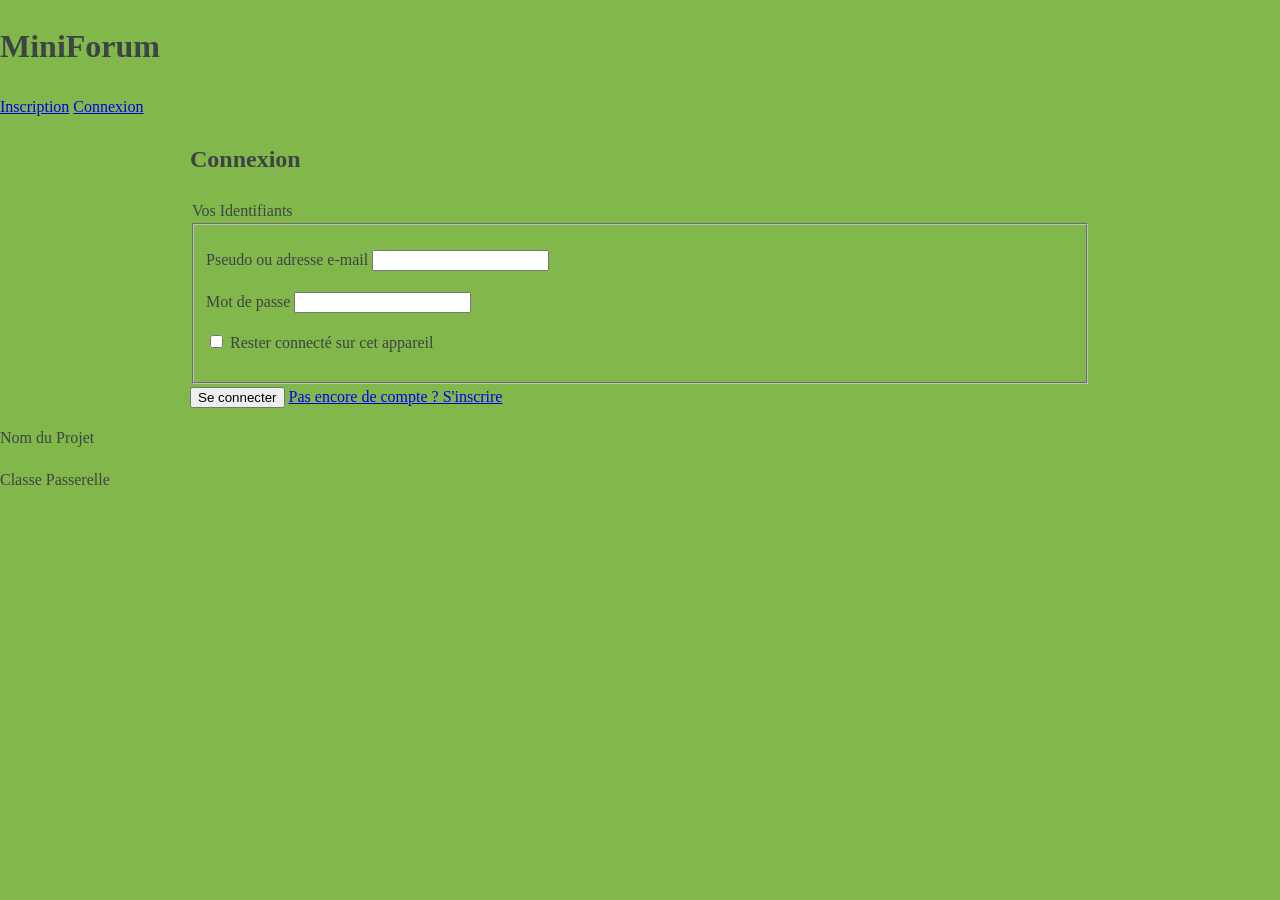
==== connexion.html @ 1d337b14 "Feuille de style branchee , reglages generaux" ====
<!DOCTYPE html>
<html lang ="fr">
    <head>
        <meta charset="UTF-8">
        <meta name =" viewport " content =" width = device -width , initial - scale =1.0 ">
        <title>MiniForum - Bienvenue sur le MiniForum</title>
        <link rel="stylesheet" href="style.css">

    </head>
    <body>
        <header>
            <h1>MiniForum</h1>
           <nav>
                <a href="inscription.html">Inscription</a>
                <a href="connexion.html">Connexion</a>
            </nav>
        </header>

        <main>
            <h2>Connexion</h2>
         <form action="/connexion" method="post">
            <legend>Vos Identifiants</legend>
            <fieldset>

                <p>
                    <label>Pseudo ou adresse e-mail</label>
                    <input type="text" id="identifiant" name="identifiant" required>
                </p>

                <p>
                    <label for="password">Mot de passe</label>
                    <input type="text" id="password" name="password" required>
                </p>

                <p>
                    <input type="checkbox" id="connecte" name="connecte">
                    <label>Rester connecté sur cet appareil</label>
                </p>

            </fieldset>

            <button type="submit">Se connecter</button>
            <a href="inscription.html">Pas encore de compte ? S'inscrire</a>
         </form>
        </main>

        <footer>
            <p>Nom du Projet</p>
            <p>Classe Passerelle</p>
        </footer>
    </body>
</html>
---- style.css ----
*{ box-sizing: border-box; }
/*
palette de couleur:
--> vert clair:#82b74b
--> vert foncé: #405d27
--> beige: #c1946a
--> gris foncé: #3e4444
*/
 
/* === 1. Reglages generaux ============================ */
body
{
    margin: 0;
    font-family: Didot, serif;
    size: 16px;
    line-height: 1.6;
    color: #3e4444;
    background-color: #82b74b;
}

main{
    width: 900px;
    margin: 0 auto;
    padding: 0;
}
/* === 2. En-tete et navigation ======================== */
/* === 3. Contenu principal ============================ */
/* === 4. Cartes de sujet ============================== */
/* === 5. Formulaires ================================== */
/* === 6. Pied de page ================================= */
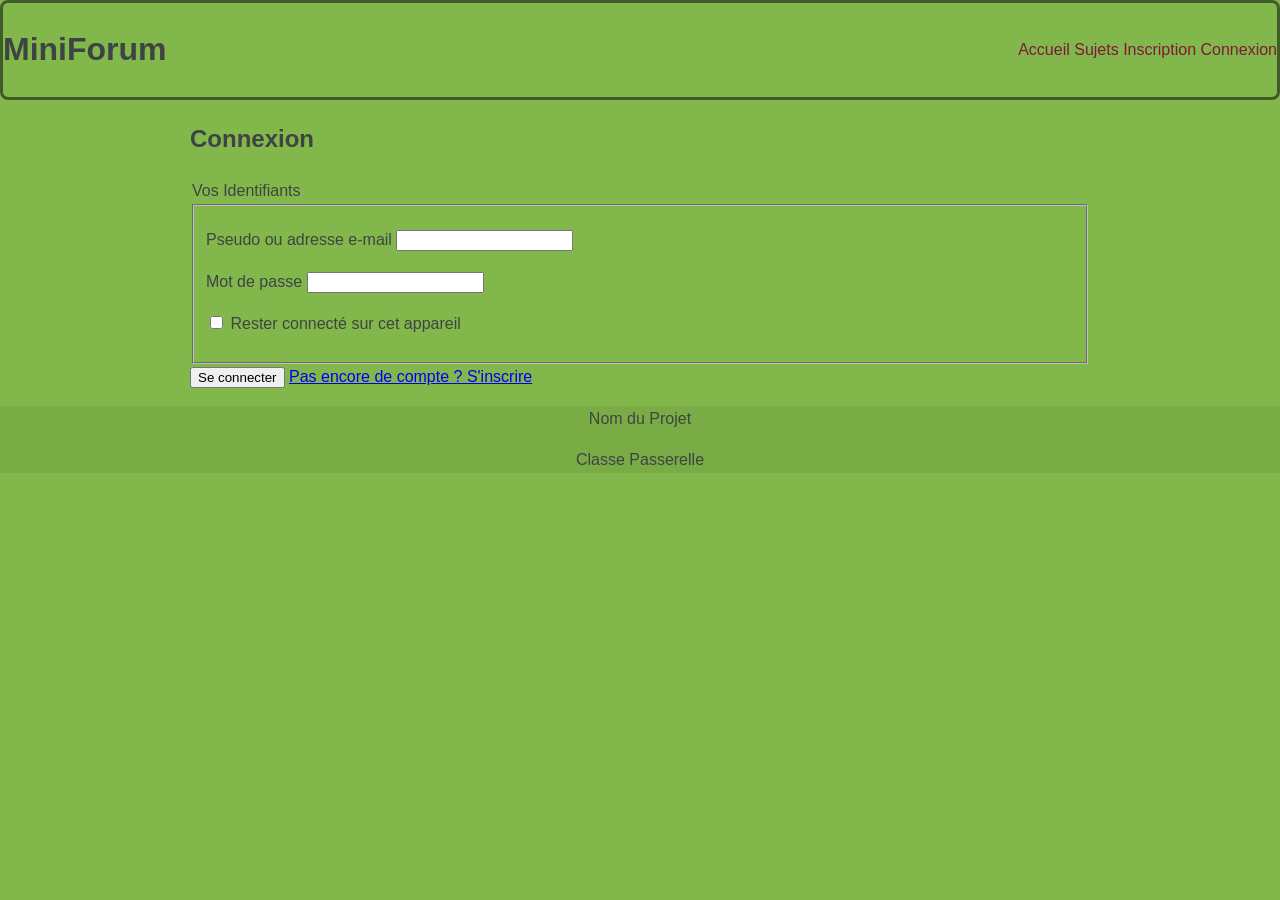
==== commit 951e3694: "En-tete et navigation en Flexbox" ====
--- a/connexion.html
+++ b/connexion.html
@@ -8,9 +8,11 @@
 
     </head>
     <body>
-        <header>
+        <header class="entete">
             <h1>MiniForum</h1>
            <nav>
+                <a href="index.html">Accueil</a>
+                <a href="#sujets">Sujets</a>
                 <a href="inscription.html">Inscription</a>
                 <a href="connexion.html">Connexion</a>
             </nav>
@@ -39,12 +41,12 @@
 
             </fieldset>
 
-            <button type="submit">Se connecter</button>
+            <button type="submit" class="bouton">Se connecter</button>
             <a href="inscription.html">Pas encore de compte ? S'inscrire</a>
          </form>
         </main>
 
-        <footer>
+        <footer class="pied">
             <p>Nom du Projet</p>
             <p>Classe Passerelle</p>
         </footer>
--- a/style.css
+++ b/style.css
@@ -5,13 +5,14 @@
 --> vert foncé: #405d27
 --> beige: #c1946a
 --> gris foncé: #3e4444
+--> bordeaux: #7B1B38
 */
  
 /* === 1. Reglages generaux ============================ */
 body
 {
     margin: 0;
-    font-family: Didot, serif;
+    font-family: Didot, sans-serif;
     size: 16px;
     line-height: 1.6;
     color: #3e4444;
@@ -24,7 +25,40 @@
     padding: 0;
 }
 /* === 2. En-tete et navigation ======================== */
+.entete{
+
+    display: flex;
+    justify-content: space-between;
+    align-items: center;
+    border: 3px solid #405d27;
+    border-radius: 8px;
+}
+
+nav ul { 
+    display: flex;
+    gap: 20px;
+    list-style: none; 
+    margin: 0; 
+    padding: 0; 
+}
+
+.entete nav a{
+    color: #7B1B38;
+    text-decoration: none;
+}
+
+.liste-sujets .carte-sujet a{
+    color: #7B1B38;
+    text-decoration: none;
+}
+
+
 /* === 3. Contenu principal ============================ */
 /* === 4. Cartes de sujet ============================== */
 /* === 5. Formulaires ================================== */
 /* === 6. Pied de page ================================= */
+
+.pied {
+    background-color: #405d271f;
+    text-align: center;
+}
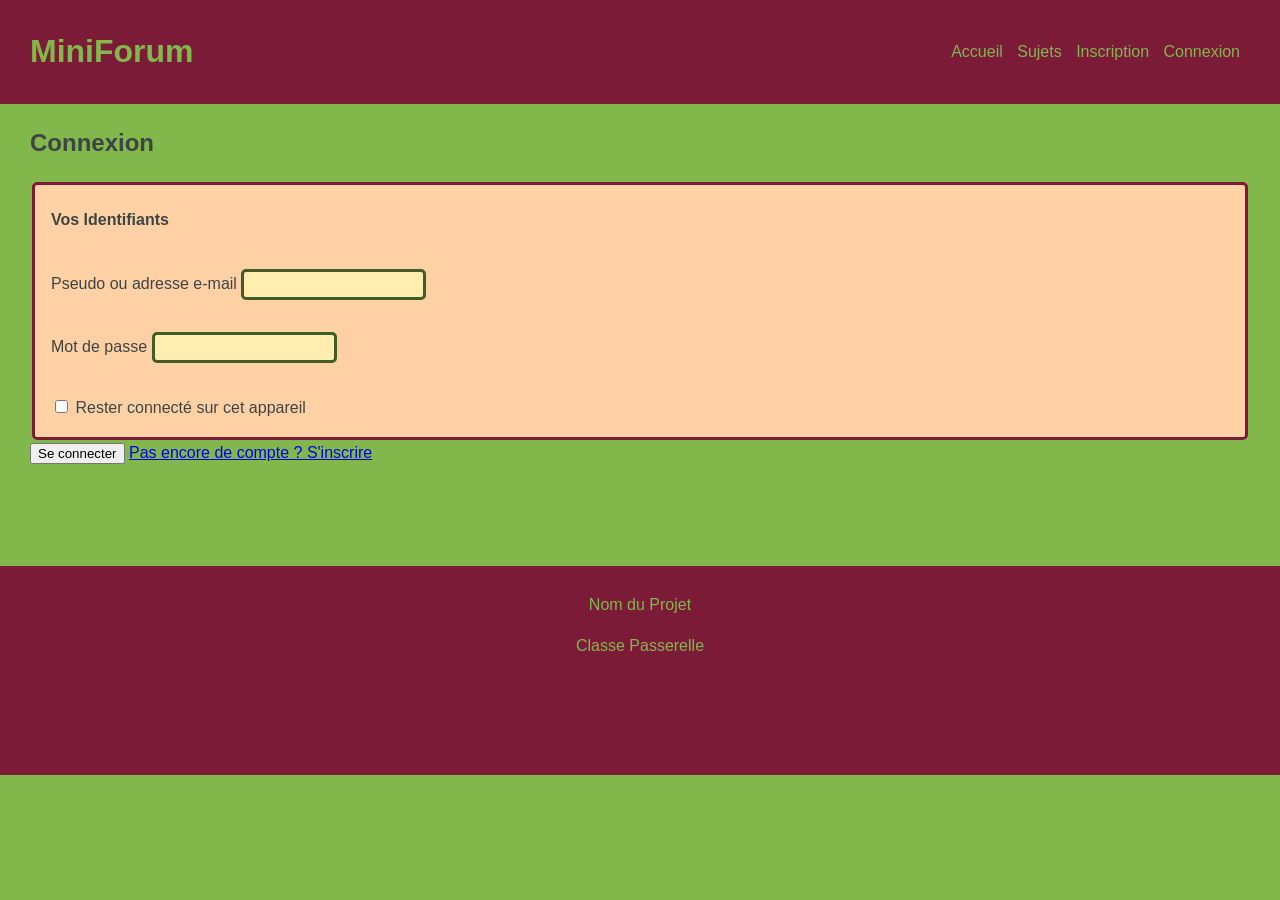
==== commit 3db143d3: "Liste des sujets en Flexbox vertical" ====
--- a/connexion.html
+++ b/connexion.html
@@ -21,8 +21,10 @@
         <main>
             <h2>Connexion</h2>
          <form action="/connexion" method="post">
-            <legend>Vos Identifiants</legend>
-            <fieldset>
+            
+            <fieldset class="carte-message">
+
+                <h4>Vos Identifiants</h4>
 
                 <p>
                     <label>Pseudo ou adresse e-mail</label>
--- a/style.css
+++ b/style.css
@@ -3,16 +3,17 @@
 palette de couleur:
 --> vert clair:#82b74b
 --> vert foncé: #405d27
---> beige: #c1946a
+--> beige: #c1946a  #ffd1a5 #ffeeaf
 --> gris foncé: #3e4444
 --> bordeaux: #7B1B38
 */
  
 /* === 1. Reglages generaux ============================ */
+
 body
 {
     margin: 0;
-    font-family: Didot, sans-serif;
+    font-family: 'Luckiest Guy', cursive, sans-serif;
     size: 16px;
     line-height: 1.6;
     color: #3e4444;
@@ -20,18 +21,22 @@
 }
 
 main{
-    width: 900px;
-    margin: 0 auto;
+    /* width: 90px; */
+    /* margin: 0 auto; */
+    margin-left: 30px;
+    margin-right: 30px;
     padding: 0;
 }
 /* === 2. En-tete et navigation ======================== */
 .entete{
-
+    align-items: center;
+    background-color: #7B1B38;
+    border: 0px solid #405d27;
+    border-radius: 0px;
+    color: #82b74b;
     display: flex;
     justify-content: space-between;
-    align-items: center;
-    border: 3px solid #405d27;
-    border-radius: 8px;
+    padding: 5px 30px;
 }
 
 nav ul { 
@@ -43,22 +48,92 @@
 }
 
 .entete nav a{
+    padding-right: 10px;
+    color: #82b74b;
+    text-decoration: none;
+}
+
+.liste-sujets { 
+    display: flex;
+    flex-direction: column;
+    gap: 5px;
+    list-style: none;
+    margin: 0;
+    padding: 0;
+}
+
+/* === 3. Contenu principal ============================ */
+
+/* === 4. Cartes de sujet ============================== */
+
+.carte-sujet {
+    margin-top: 5px;
+    padding: 16px;
+    border: 3px solid #7B1B38;
+    border-radius: 5px;
+    background-color: #ffd1a5;
+    width: none;
+}
+
+.carte-sujet a{
     color: #7B1B38;
     text-decoration: none;
 }
 
-.liste-sujets .carte-sujet a{
-    color: #7B1B38;
-    text-decoration: none;
+.carte-sujet strong{
+    color: #405d27d3;
 }
 
+/* === 5. Formulaires ================================== */
 
-/* === 3. Contenu principal ============================ */
-/* === 4. Cartes de sujet ============================== */
-/* === 5. Formulaires ================================== */
+.carte-message {
+    display: flex;
+    flex-direction: column;
+    justify-content: flex-start;
+    align-items: stretch;
+    align-content: flex-start;
+    flex-wrap: wrap;
+
+    margin-top: 5px;
+    padding: 0px 16px;
+    border: 3px solid #7B1B38;
+    border-radius: 5px;
+    background-color: #ffd1a5;
+    width: none;
+}
+
+.carte-message p textarea{
+    background-color: #ffeeaf;
+    padding: 16px;
+    border: 3px solid #405d27;
+    border-radius: 5px;
+    width: none;
+    flex-grow: 1;
+    resize:vertical;
+}
+
+.carte-message p input{
+    background-color: #ffeeaf;
+    padding: 5px;
+    border: 3px solid #405d27;
+    border-radius: 5px;
+    width: none;
+}
+
+.carte-message select{
+    background-color: #ffeeaf;
+    padding: 5px;
+    border: 3px solid #405d27;
+    border-radius: 5px;
+    width: none;
+}
+
 /* === 6. Pied de page ================================= */
-
 .pied {
-    background-color: #405d271f;
+    color: #82b74b;
+    margin-top: 100px;
+    padding-top: 10px;
+    padding-bottom: 100px;
+    background-color: #7B1B38;
     text-align: center;
 }
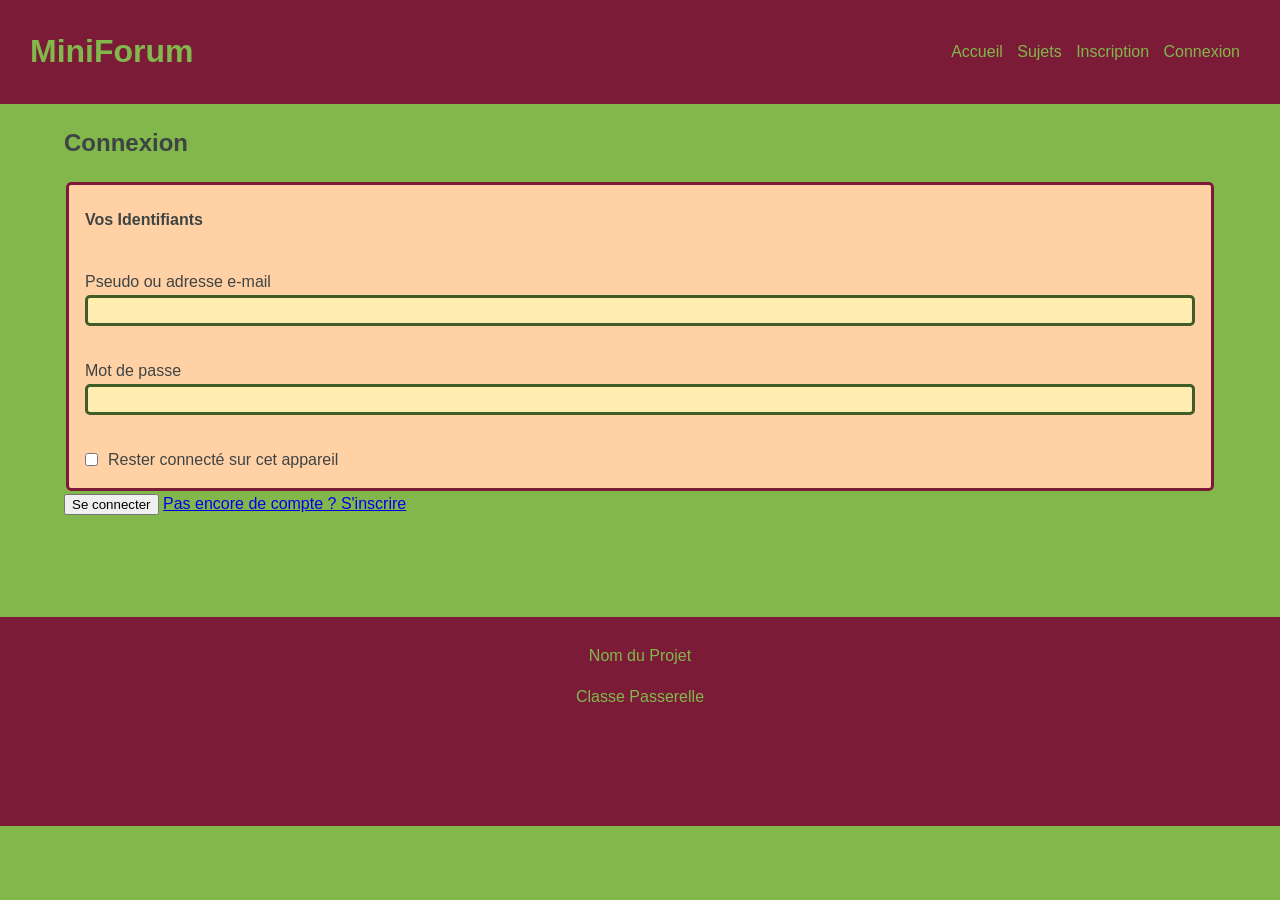
==== commit be047965: "Réglage de tous les problèmes de carte" ====
--- a/connexion.html
+++ b/connexion.html
@@ -37,7 +37,7 @@
                 </p>
 
                 <p>
-                    <input type="checkbox" id="connecte" name="connecte">
+                    <input class="option" type="checkbox" id="connecte" name="connecte">
                     <label>Rester connecté sur cet appareil</label>
                 </p>
 
--- a/style.css
+++ b/style.css
@@ -14,19 +14,23 @@
 {
     margin: 0;
     font-family: 'Luckiest Guy', cursive, sans-serif;
-    size: 16px;
+    font-size: 16px;
     line-height: 1.6;
     color: #3e4444;
     background-color: #82b74b;
 }
 
 main{
-    /* width: 90px; */
-    /* margin: 0 auto; */
-    margin-left: 30px;
-    margin-right: 30px;
+    width: 90%;
+    max-width: 1200px;
+    margin: 0 auto;
     padding: 0;
 }
+
+/* label { 
+    display: block; 
+    margin-bottom: 4px; 
+} */
 /* === 2. En-tete et navigation ======================== */
 .entete{
     align-items: center;
@@ -72,7 +76,6 @@
     border: 3px solid #7B1B38;
     border-radius: 5px;
     background-color: #ffd1a5;
-    width: none;
 }
 
 .carte-sujet a{
@@ -86,47 +89,66 @@
 
 /* === 5. Formulaires ================================== */
 
-.carte-message {
+input, textarea, select, button{
+    font-family: inherit;
+}
+
+.option-publication, .carte-message {
     display: flex;
     flex-direction: column;
     justify-content: flex-start;
     align-items: stretch;
     align-content: flex-start;
-    flex-wrap: wrap;
 
     margin-top: 5px;
     padding: 0px 16px;
     border: 3px solid #7B1B38;
     border-radius: 5px;
     background-color: #ffd1a5;
-    width: none;
 }
 
-.carte-message p textarea{
+textarea{
+    padding: 16px;
+    width:100%;
     background-color: #ffeeaf;
-    padding: 16px;
     border: 3px solid #405d27;
     border-radius: 5px;
-    width: none;
-    flex-grow: 1;
-    resize:vertical;
+    resize:none;
 }
 
 .carte-message p input{
+    width: 100%;
     background-color: #ffeeaf;
     padding: 5px;
     border: 3px solid #405d27;
     border-radius: 5px;
-    width: none;
 }
 
-.carte-message select{
+.option-publication p select{
     background-color: #ffeeaf;
     padding: 5px;
     border: 3px solid #405d27;
     border-radius: 5px;
-    width: none;
 }
+
+.carte-message label {
+    display: block;
+}
+
+.carte-message p:has(input[type="checkbox"]) {
+    display: flex;
+    flex-direction: row;       /* Met la case et le texte côte à côte */
+    align-items: center;       /* Aligne parfaitement la case et le texte verticalement */
+    justify-content: flex-start; /* Aligne le tout à gauche */
+    gap: 10px;                 /* Crée un espace propre de 10px entre la case et le texte */
+}
+
+.carte-message p input[type="checkbox"] {
+    width: auto;               /* Reprend sa taille de case normale */
+    margin: 0;                 /* Supprime les marges indésirables */
+    cursor: pointer;           /* Ajoute le curseur "main" au survol */
+}
+
 
 /* === 6. Pied de page ================================= */
 .pied {
@@ -136,4 +158,4 @@
     padding-bottom: 100px;
     background-color: #7B1B38;
     text-align: center;
-}
+}
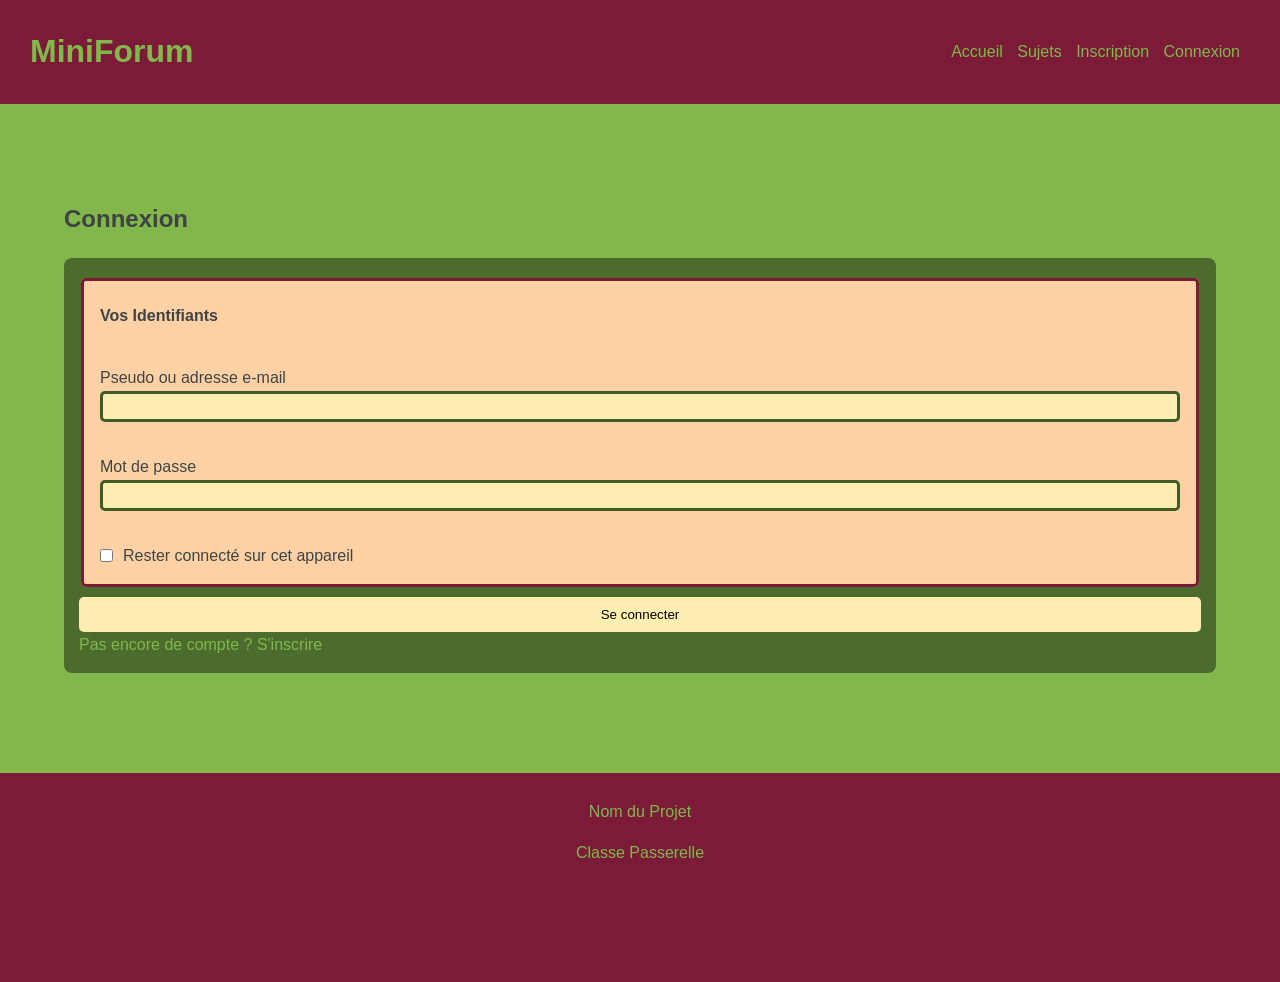
==== commit 480e2f47: "TP 04 point 7" ====
--- a/connexion.html
+++ b/connexion.html
@@ -12,7 +12,7 @@
             <h1>MiniForum</h1>
            <nav>
                 <a href="index.html">Accueil</a>
-                <a href="#sujets">Sujets</a>
+                <a href="index.html#sujets">Sujets</a>
                 <a href="inscription.html">Inscription</a>
                 <a href="connexion.html">Connexion</a>
             </nav>
@@ -44,7 +44,7 @@
             </fieldset>
 
             <button type="submit" class="bouton">Se connecter</button>
-            <a href="inscription.html">Pas encore de compte ? S'inscrire</a>
+            <a href="inscription.html" class="link">Pas encore de compte ? S'inscrire</a>
          </form>
         </main>
 
--- a/style.css
+++ b/style.css
@@ -27,6 +27,9 @@
     padding: 0;
 }
 
+h2 {
+    margin-top: 96px;
+}
 /* label { 
     display: block; 
     margin-bottom: 4px; 
@@ -57,6 +60,24 @@
     text-decoration: none;
 }
 
+.entete nav a:hover{
+    padding-right: 10px;
+    color: #405d27;
+    text-decoration: none;
+}
+
+.entete nav a:focus-visible{
+    padding-right: 10px;
+    color: #405d27;
+    text-decoration: none;
+    outline: 3px solid #405d27;
+    border-radius: 3px;
+    outline-offset: 2px;    
+}
+
+
+/* === 3. Contenu principal ============================ */
+
 .liste-sujets { 
     display: flex;
     flex-direction: column;
@@ -66,7 +87,6 @@
     padding: 0;
 }
 
-/* === 3. Contenu principal ============================ */
 
 /* === 4. Cartes de sujet ============================== */
 
@@ -83,6 +103,11 @@
     text-decoration: none;
 }
 
+.carte-sujet a:hover{
+    color: #82b74b;
+    text-decoration: none;
+}
+
 .carte-sujet strong{
     color: #405d27d3;
 }
@@ -116,6 +141,12 @@
     resize:none;
 }
 
+textarea:focus-visible{ 
+    outline: 3px solid #7B1B38;
+    border-radius: 5px;
+    outline-offset: 2px;
+}
+
 .carte-message p input{
     width: 100%;
     background-color: #ffeeaf;
@@ -124,11 +155,22 @@
     border-radius: 5px;
 }
 
-.option-publication p select{
+.carte-message p input:focus-visible{ 
+    outline: 3px solid #7B1B38;
+    border-radius: 5px;
+    outline-offset: 2px;
+}
+
+.option-publication select{
     background-color: #ffeeaf;
     padding: 5px;
     border: 3px solid #405d27;
     border-radius: 5px;
+}
+
+.option-publication select:focus-visible{ 
+    outline: 3px solid #7B1B38;
+    outline-offset: 2px;
 }
 
 .carte-message label {
@@ -149,6 +191,68 @@
     cursor: pointer;           /* Ajoute le curseur "main" au survol */
 }
 
+form{
+   display: flex;
+    flex-direction: column;
+    justify-content: flex-start;
+    align-items: stretch;
+    align-content: flex-start;
+
+    margin-top: 5px;
+    padding: 15px;
+    border: 0px solid #7B1B38;
+    border-radius: 8px;
+    background-color: #405d27d3; 
+}
+
+.bouton{
+    border: none;
+    width: 100%;
+    margin-top: 10px;
+    background-color: #ffeeaf;
+    padding: 10px;
+    border-radius: 5px;
+}
+
+.bouton:focus-visible{ 
+    color: #82b74b;
+    background-color: #7B1B38;
+    outline: 0px;
+    outline-offset: 2px;
+}
+
+.bouton:hover{
+    color: #82b74b;
+    background-color: #7B1B38;
+}
+
+
+
+.link{
+    color: #82b74b;
+    text-decoration: none;
+}
+
+.link:hover{
+    color: #7B1B38;
+    text-decoration: underline;
+}
+
+.link:focus-visible{
+    outline: 3px solid #7B1B38;
+    border-radius: 5px;
+    outline-offset: 2px;
+}
+
+section form input[type="radio"]{
+    accent-color: #405d27;
+}
+
+section form input[type="radio"]:focus-visible{ 
+    outline: 3px solid #7B1B38;
+    outline-offset: 2px;
+}
+
 
 /* === 6. Pied de page ================================= */
 .pied {
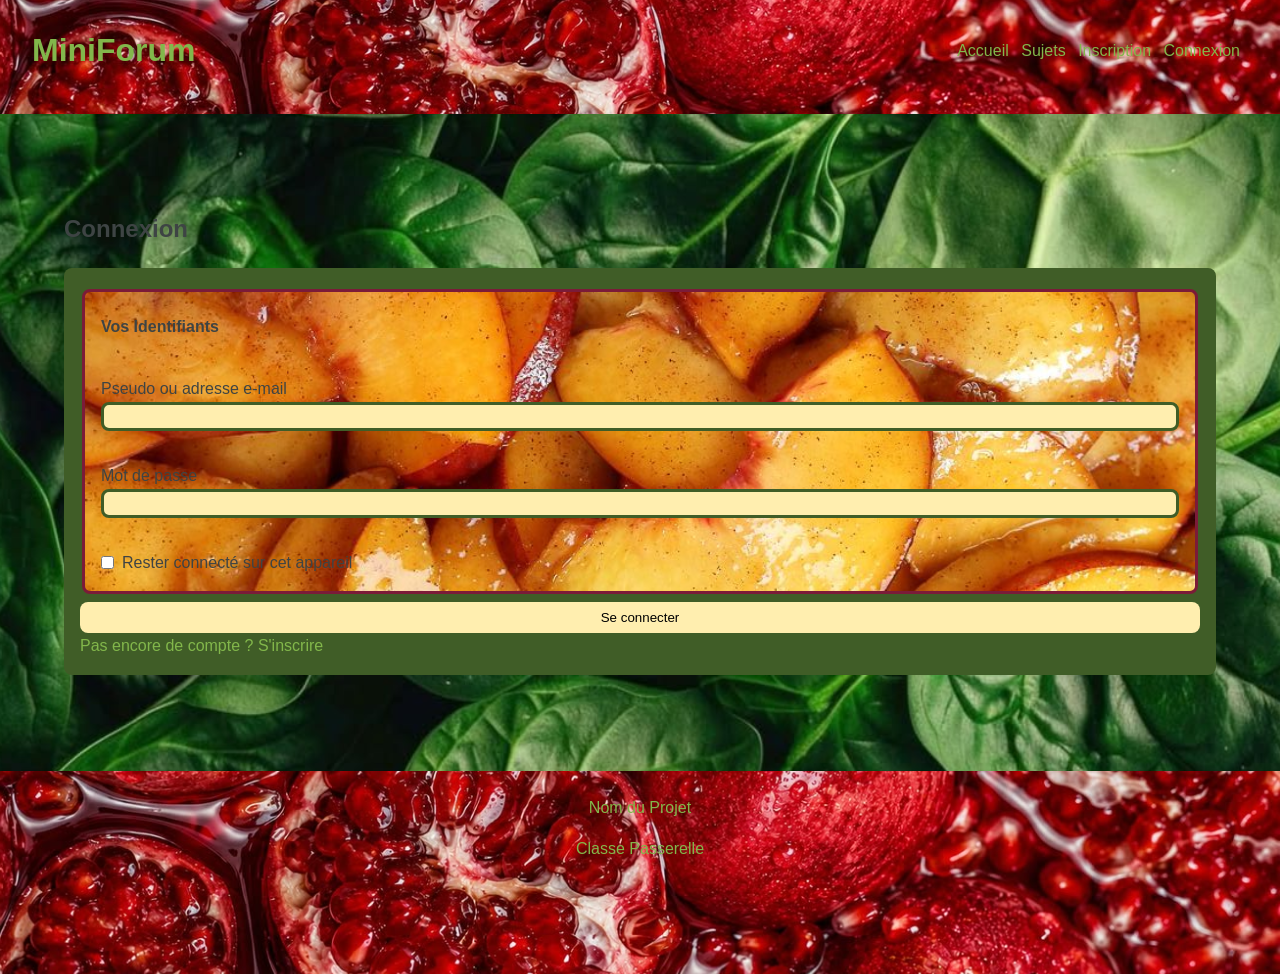
==== commit e815bed0: "app.js branche sur les quatre pages" ====
--- a/connexion.html
+++ b/connexion.html
@@ -5,6 +5,7 @@
         <meta name =" viewport " content =" width = device -width , initial - scale =1.0 ">
         <title>MiniForum - Bienvenue sur le MiniForum</title>
         <link rel="stylesheet" href="style.css">
+        <script src="app .js" defer > </script>
 
     </head>
     <body>
--- a/style.css
+++ b/style.css
@@ -9,26 +9,51 @@
 */
  
 /* === 1. Reglages generaux ============================ */
+:root{
+
+    --couleur-texte: #3e4444;
+    --couleur-form: #405d27;
+    --couleur-fond: #82b74b;
+    --couleur-carte:#ffd1a5;
+    --couleur-bordure-lien: #7B1B38;
+    --couleur-bulle:#ffeeaf;
+
+    --pas-espace: 0rem;
+    --espace-tres-petit: 0.25rem; 
+    --espace-petit: 0.5rem;
+    --espace-moyen: 1rem; 
+    --espace-grand: 2rem;
+    --espace-tres-grand: 6rem;
+
+    --rayon: 0.5rem;
+}
 
 body
 {
-    margin: 0;
+    background-image: url('téléchargement (1).jpg');
+    background-repeat: no-repeat;
+    background-position: center center;
+    background-size: cover;
+    background-attachment: fixed;
+
+    margin: var(--pas-espace);
     font-family: 'Luckiest Guy', cursive, sans-serif;
-    font-size: 16px;
+    font-size: 1rem;
     line-height: 1.6;
-    color: #3e4444;
-    background-color: #82b74b;
+    color: var(--couleur-texte);
+    background-color: var(--couleur-fond);
 }
 
 main{
     width: 90%;
-    max-width: 1200px;
-    margin: 0 auto;
-    padding: 0;
+    max-width: 75rem;
+    margin: var(--pas-espace) auto;
+    padding: var(--pas-espace);
 }
 
 h2 {
-    margin-top: 96px;
+    margin-top: var(--espace-tres-grand);
+    flex: 1 1 100%;
 }
 /* label { 
     display: block; 
@@ -36,42 +61,54 @@
 } */
 /* === 2. En-tete et navigation ======================== */
 .entete{
-    align-items: center;
-    background-color: #7B1B38;
-    border: 0px solid #405d27;
-    border-radius: 0px;
-    color: #82b74b;
-    display: flex;
+    align-items: flex-start; /* center*/
+    background-color: var(--couleur-bordure-lien);
+    border: 0px solid var(--couleur-form);
+    color: var(--couleur-fond);
+    display: flex;
+    flex-direction: column;
     justify-content: space-between;
-    padding: 5px 30px;
+    gap: var(--espace-petit); /* a modifier*/
+    padding: var(--espace-tres-petit) var(--espace-grand);
+    padding-bottom: var(--espace-moyen);
+
+    background-image: url('téléchargement.jpg');
+    background-repeat: repeat;
+    background-position: center center;
+    background-size: cover;
+    background-attachment:scroll;
+}
+
+@media (min-width: 48rem) {
+.entete { flex-direction: row; align-items: center;}
 }
 
 nav ul { 
     display: flex;
-    gap: 20px;
+    gap: var(--espace-moyen);
     list-style: none; 
-    margin: 0; 
-    padding: 0; 
+    margin: var(--pas-espace); 
+    padding: var(--pas-espace); 
 }
 
 .entete nav a{
-    padding-right: 10px;
-    color: #82b74b;
+    padding-right: var(--espace-petit);
+    color: var(--couleur-fond);
     text-decoration: none;
 }
 
 .entete nav a:hover{
-    padding-right: 10px;
-    color: #405d27;
+    padding-right: var(--espace-petit);
+    color: var(--couleur-form);
     text-decoration: none;
 }
 
 .entete nav a:focus-visible{
-    padding-right: 10px;
-    color: #405d27;
-    text-decoration: none;
-    outline: 3px solid #405d27;
-    border-radius: 3px;
+    padding-right: var(--espace-petit);
+    color: var(--couleur-form);
+    text-decoration: none;
+    outline: 3px solid var(--couleur-form);
+    border-radius: var(--rayon);
     outline-offset: 2px;    
 }
 
@@ -80,37 +117,72 @@
 
 .liste-sujets { 
     display: flex;
-    flex-direction: column;
-    gap: 5px;
+    flex-wrap: wrap;
+    gap: var(--espace-tres-petit);
     list-style: none;
-    margin: 0;
-    padding: 0;
+    margin: var(--pas-espace);
+    padding: var(--pas-espace);
+}
+
+.zone-sujet {
+    display: flex;
+    flex-wrap: wrap;
+    gap: var(--espace-grand);
+}
+
+.fil-messages{
+    flex: 1 1 24rem;
+}
+
+.infos-sujet{
+    flex: 0 0 20rem;
 }
 
 
 /* === 4. Cartes de sujet ============================== */
 
 .carte-sujet {
-    margin-top: 5px;
-    padding: 16px;
-    border: 3px solid #7B1B38;
-    border-radius: 5px;
-    background-color: #ffd1a5;
+    background-image: url('téléchargement\ \(3\).jpg');
+    background-repeat: repeat;
+    background-position: center center;
+    background-size: cover;
+    background-attachment:scroll;
+
+    margin-top: var(--espace-tres-petit);
+    padding: var(--espace-moyen);
+    border: 3px solid var(--couleur-bordure-lien);
+    border-radius: var(--rayon);
+    background-color: var(--couleur-carte);
+    flex: 1 1 18rem;
 }
 
 .carte-sujet a{
-    color: #7B1B38;
-    text-decoration: none;
-}
-
-.carte-sujet a:hover{
-    color: #82b74b;
+    color:var(--couleur-bordure-lien);
+    text-decoration: none;
+}
+
+.carte-sujet a:focus-visible{
+    outline: 3px solid var(--couleur-bordure-lien);
+    border-radius: var(--rayon);
+    outline-offset: 2px;
+}
+
+.carte-sujet:hover{
+    border: 3px solid var(--couleur-bordure-lien);
+    background-color: var(--couleur-bordure-lien);
+    color:var(--couleur-fond);
+}
+
+.carte-sujet:hover strong,
+.carte-sujet:hover a{
+    color: var(--couleur-fond);
     text-decoration: none;
 }
 
 .carte-sujet strong{
-    color: #405d27d3;
-}
+    color: var(--couleur-form);
+}
+
 
 /* === 5. Formulaires ================================== */
 
@@ -119,6 +191,12 @@
 }
 
 .option-publication, .carte-message {
+    background-image: url('téléchargement\ \(2\).jpg');
+    background-repeat: repeat;
+    background-position: center center;
+    background-size: cover;
+    background-attachment:scroll;
+
     display: flex;
     flex-direction: column;
     justify-content: flex-start;
@@ -126,50 +204,50 @@
     align-content: flex-start;
 
     margin-top: 5px;
-    padding: 0px 16px;
-    border: 3px solid #7B1B38;
-    border-radius: 5px;
-    background-color: #ffd1a5;
+    padding: var(--pas-espace) var(--espace-moyen);
+    border: 3px solid var(--couleur-bordure-lien);
+    border-radius: var(--rayon);
+    background-color: var(--couleur-carte);
 }
 
 textarea{
-    padding: 16px;
+    padding: var(--espace-moyen);
     width:100%;
-    background-color: #ffeeaf;
-    border: 3px solid #405d27;
-    border-radius: 5px;
+    background-color: var(--couleur-bulle);
+    border: 3px solid var(--couleur-form);
+    border-radius: var(--rayon);
     resize:none;
 }
 
 textarea:focus-visible{ 
-    outline: 3px solid #7B1B38;
-    border-radius: 5px;
+    outline: 3px solid var(--couleur-bordure-lien);
+    border-radius: var(--rayon);
     outline-offset: 2px;
 }
 
 .carte-message p input{
     width: 100%;
-    background-color: #ffeeaf;
-    padding: 5px;
-    border: 3px solid #405d27;
-    border-radius: 5px;
+    background-color: var(--couleur-bulle);
+    padding: var(--espace-tres-petit);
+    border: 3px solid var(--couleur-form);
+    border-radius: var(--rayon);
 }
 
 .carte-message p input:focus-visible{ 
-    outline: 3px solid #7B1B38;
-    border-radius: 5px;
+    outline: 3px solid var(--couleur-bordure-lien);
+    border-radius: var(--rayon);
     outline-offset: 2px;
 }
 
 .option-publication select{
-    background-color: #ffeeaf;
-    padding: 5px;
-    border: 3px solid #405d27;
-    border-radius: 5px;
+    background-color: var(--couleur-bulle);
+    padding: var(--espace-tres-petit);
+    border: 3px solid var(--couleur-form);
+    border-radius: var(--rayon);
 }
 
 .option-publication select:focus-visible{ 
-    outline: 3px solid #7B1B38;
+    outline: 3px solid var(--couleur-bordure-lien);
     outline-offset: 2px;
 }
 
@@ -182,12 +260,12 @@
     flex-direction: row;       /* Met la case et le texte côte à côte */
     align-items: center;       /* Aligne parfaitement la case et le texte verticalement */
     justify-content: flex-start; /* Aligne le tout à gauche */
-    gap: 10px;                 /* Crée un espace propre de 10px entre la case et le texte */
+    gap: var(--espace-petit);                 /* Crée un espace propre de 10px entre la case et le texte */
 }
 
 .carte-message p input[type="checkbox"] {
     width: auto;               /* Reprend sa taille de case normale */
-    margin: 0;                 /* Supprime les marges indésirables */
+    margin: var(--pas-espace);                 /* Supprime les marges indésirables */
     cursor: pointer;           /* Ajoute le curseur "main" au survol */
 }
 
@@ -198,68 +276,72 @@
     align-items: stretch;
     align-content: flex-start;
 
-    margin-top: 5px;
-    padding: 15px;
-    border: 0px solid #7B1B38;
-    border-radius: 8px;
-    background-color: #405d27d3; 
+    margin-top: var(--espace-tres-petit);
+    padding: var(--espace-moyen);
+    border: 0px solid var(--couleur-bordure-lien);
+    border-radius: var(--rayon);
+    background-color: var(--couleur-form); 
 }
 
 .bouton{
     border: none;
     width: 100%;
-    margin-top: 10px;
-    background-color: #ffeeaf;
-    padding: 10px;
-    border-radius: 5px;
+    margin-top: var(--espace-petit);
+    background-color: var(--couleur-bulle);
+    padding: var(--espace-petit);
+    border-radius: var(--rayon);
 }
 
 .bouton:focus-visible{ 
-    color: #82b74b;
-    background-color: #7B1B38;
+    color: var(--couleur-fond);
+    background-color: var(--couleur-bordure-lien);
     outline: 0px;
     outline-offset: 2px;
 }
 
 .bouton:hover{
-    color: #82b74b;
-    background-color: #7B1B38;
-}
-
-
+    color: var(--couleur-fond);
+    background-color: var(--couleur-bordure-lien);
+}
 
 .link{
-    color: #82b74b;
+    color: var(--couleur-fond);
     text-decoration: none;
 }
 
 .link:hover{
-    color: #7B1B38;
+    color: var(--couleur-bordure-lien);
     text-decoration: underline;
 }
 
 .link:focus-visible{
-    outline: 3px solid #7B1B38;
-    border-radius: 5px;
+    outline: 3px solid var(--couleur-bordure-lien);
+    border-radius: var(--rayon);
     outline-offset: 2px;
 }
 
 section form input[type="radio"]{
-    accent-color: #405d27;
+    accent-color: var(--couleur-form);
 }
 
 section form input[type="radio"]:focus-visible{ 
-    outline: 3px solid #7B1B38;
+    outline: 3px solid var(--couleur-bordure-lien);
     outline-offset: 2px;
 }
 
 
 /* === 6. Pied de page ================================= */
 .pied {
-    color: #82b74b;
-    margin-top: 100px;
-    padding-top: 10px;
-    padding-bottom: 100px;
-    background-color: #7B1B38;
+    color: var(--couleur-fond);
+    margin-top: var(--espace-tres-grand);
+    padding-top: var(--espace-petit);
+    padding-bottom: var(--espace-tres-grand);
+    background-color: var(--couleur-bordure-lien);
     text-align: center;
+
+    background-image: url('téléchargement.jpg');
+    background-repeat: repeat;
+    background-position: center center;
+    background-size: cover;
+    background-attachment:scroll;
 }
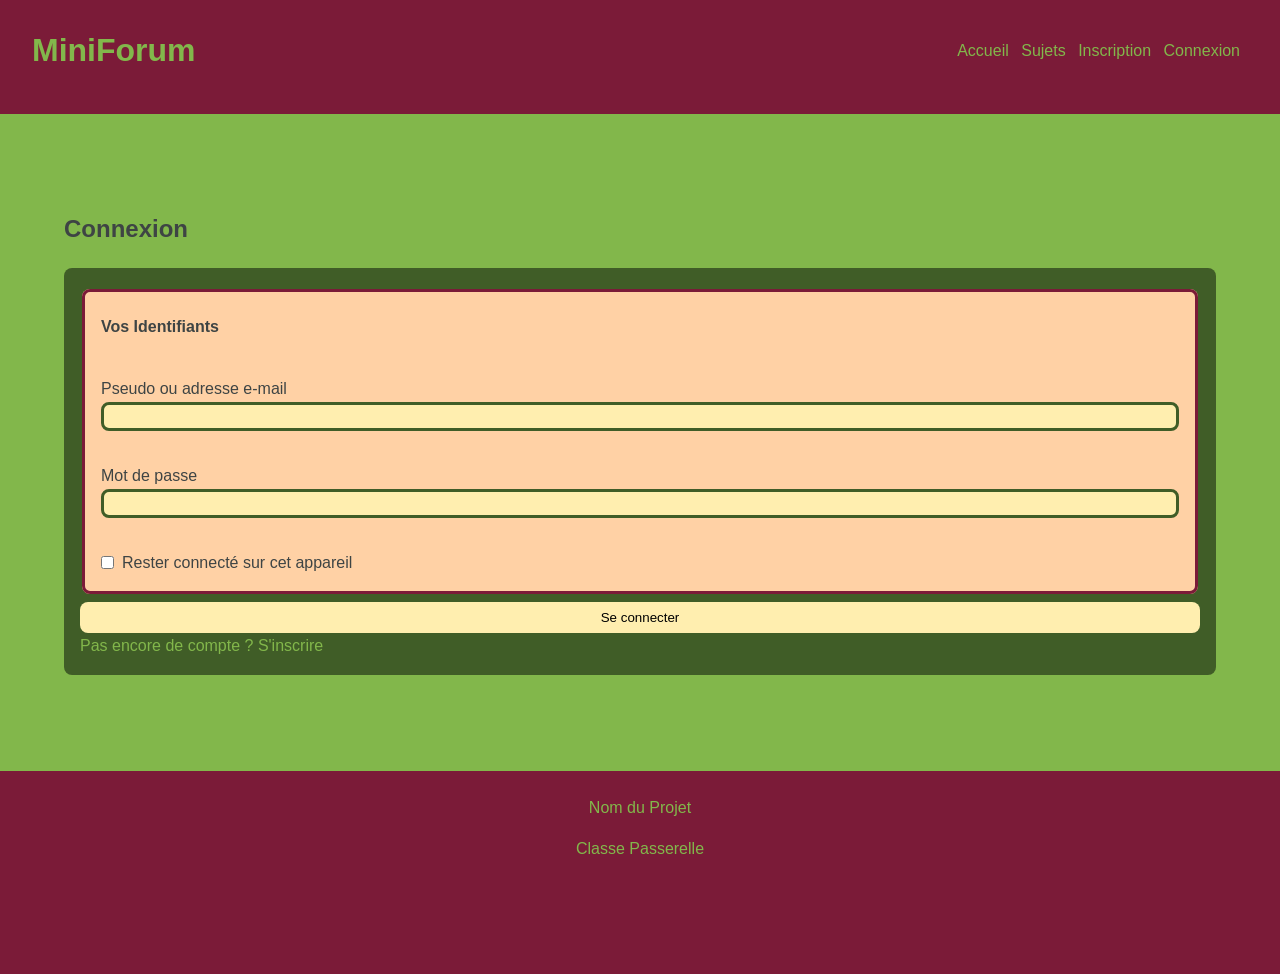
==== commit ede8e86d: "TP 06 etape 04 3 eme fonction" ====
--- a/connexion.html
+++ b/connexion.html
@@ -5,7 +5,7 @@
         <meta name =" viewport " content =" width = device -width , initial - scale =1.0 ">
         <title>MiniForum - Bienvenue sur le MiniForum</title>
         <link rel="stylesheet" href="style.css">
-        <script src="app .js" defer > </script>
+        <script src="app.js" defer > </script>
 
     </head>
     <body>
--- a/style.css
+++ b/style.css
@@ -30,7 +30,7 @@
 
 body
 {
-    background-image: url('téléchargement (1).jpg');
+    background-image: url('');
     background-repeat: no-repeat;
     background-position: center center;
     background-size: cover;
@@ -72,7 +72,7 @@
     padding: var(--espace-tres-petit) var(--espace-grand);
     padding-bottom: var(--espace-moyen);
 
-    background-image: url('téléchargement.jpg');
+    background-image: url('');
     background-repeat: repeat;
     background-position: center center;
     background-size: cover;
@@ -142,7 +142,7 @@
 /* === 4. Cartes de sujet ============================== */
 
 .carte-sujet {
-    background-image: url('téléchargement\ \(3\).jpg');
+    background-image: url('');
     background-repeat: repeat;
     background-position: center center;
     background-size: cover;
@@ -191,7 +191,7 @@
 }
 
 .option-publication, .carte-message {
-    background-image: url('téléchargement\ \(2\).jpg');
+    background-image: url('');
     background-repeat: repeat;
     background-position: center center;
     background-size: cover;
@@ -339,7 +339,7 @@
     background-color: var(--couleur-bordure-lien);
     text-align: center;
 
-    background-image: url('téléchargement.jpg');
+    background-image: url('');
     background-repeat: repeat;
     background-position: center center;
     background-size: cover;
